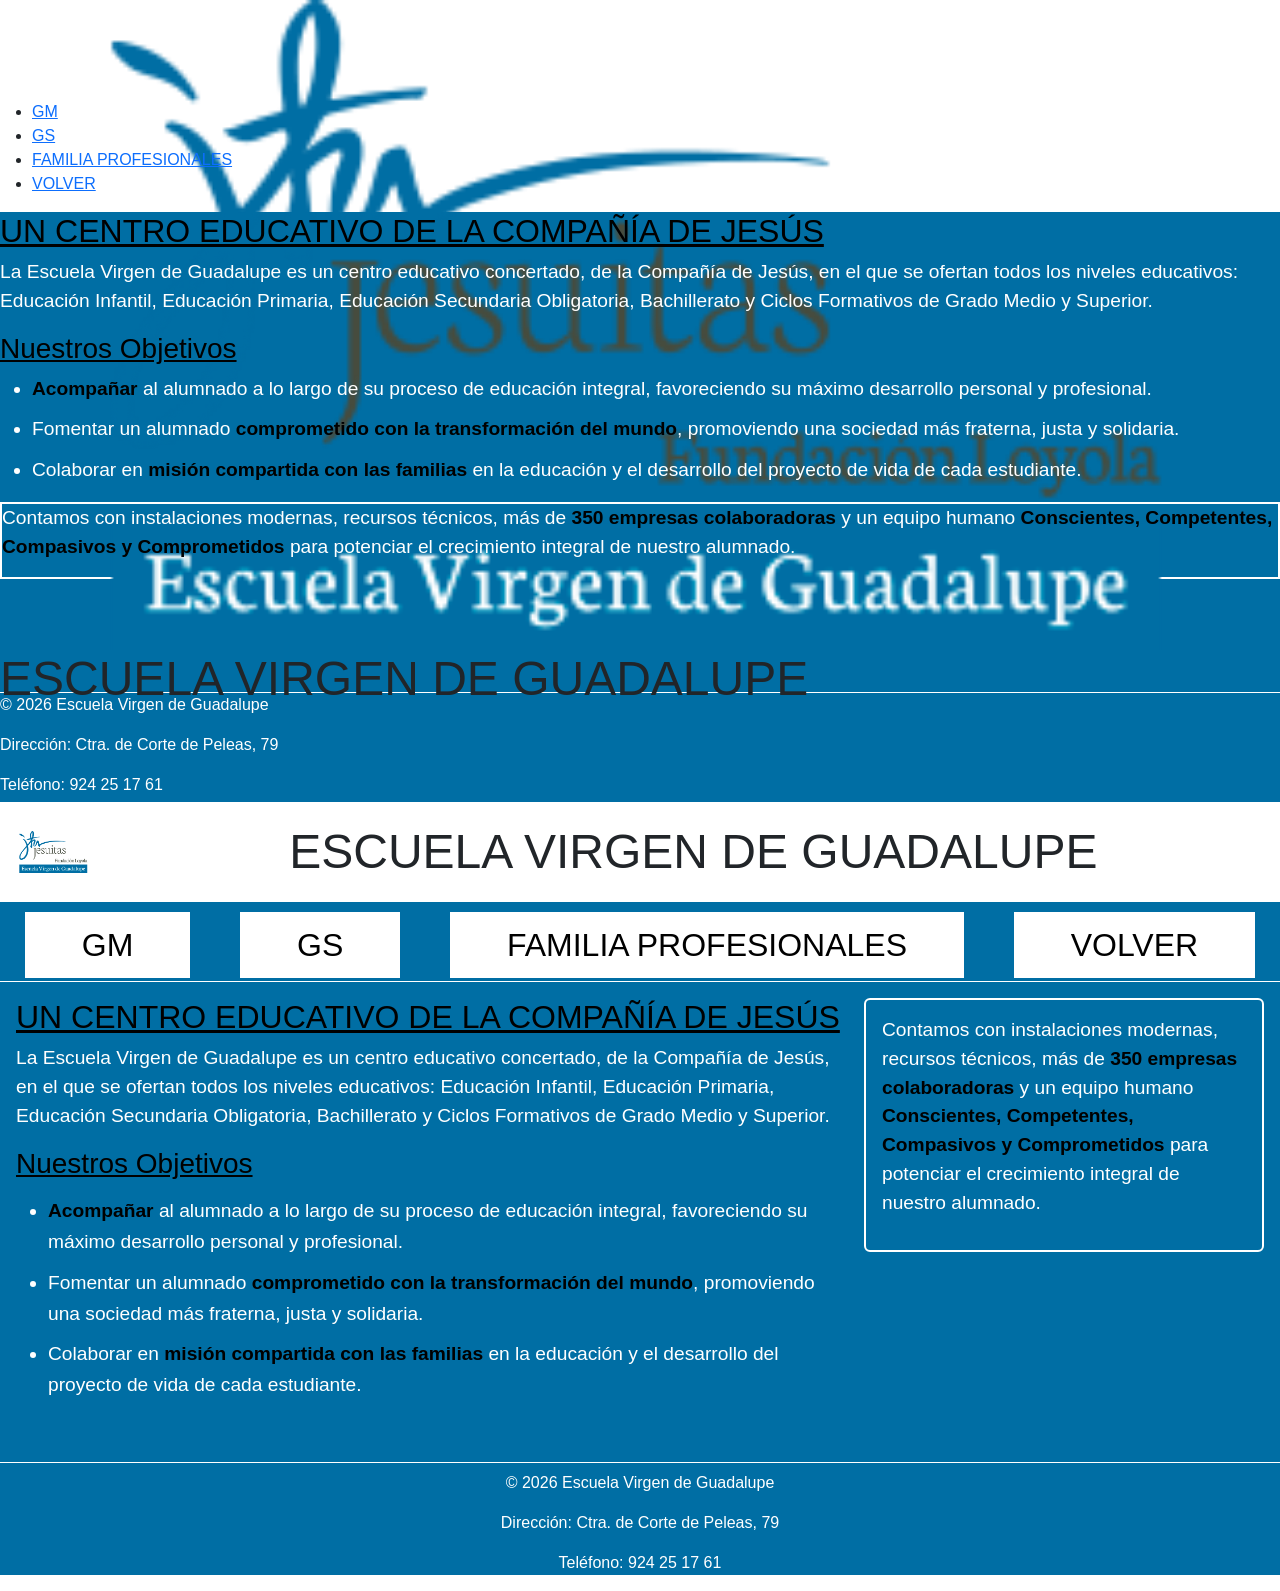
==== ciclos.html @ d66b7ac0 "h" ====
<!DOCTYPE html>
<html lang="en">
<head>
    <meta charset="UTF-8">
    <meta name="viewport" content="width=device-width, initial-scale=1.0">
    <title>COLEGIO VIRGEN DE GUADALUPE</title>
    <link rel="stylesheet" href="estilosml.css">
</head>
<body>
    <header>
        <div id="logotipo"><img src="IMAGENES/logotipo.png" alt="logotipo"></div>
        <h1>ESCUELA VIRGEN DE GUADALUPE</h1>
    </header>
    <nav>
        <ul>
            <li><a href="GM.html">GM</a></li>
            <li><a href="GS.html">GS</a></li>
            <li id="grande"><a href="FP.html">FAMILIA PROFESIONALES</a></li>
            <li id="volver"><a href="index.html">VOLVER</a></li>
        </ul>
    </nav>

    <main>   
        <div id="info">
            <section>
                <h2>UN CENTRO EDUCATIVO DE LA COMPAÑÍA DE JESÚS</h2>
                <p>La Escuela Virgen de Guadalupe es un centro educativo concertado, de la Compañía de Jesús, en el que se ofertan todos los niveles educativos: Educación Infantil, Educación Primaria, Educación Secundaria Obligatoria, Bachillerato y Ciclos Formativos de Grado Medio y Superior.</p>
                
                <h3>Nuestros Objetivos</h3>
                <ul>
                    <li><b>Acompañar</b> al alumnado a lo largo de su proceso de educación integral, favoreciendo su máximo desarrollo personal y profesional.</li>
                    <li>Fomentar un alumnado <b>comprometido con la transformación del mundo</b>, promoviendo una sociedad más fraterna, justa y solidaria.</li>
                    <li>Colaborar en <b>misión compartida con las familias</b> en la educación y el desarrollo del proyecto de vida de cada estudiante.</li>
                </ul>
            </section>

            <aside id="bloque">
                <p>Contamos con instalaciones modernas, recursos técnicos, más de <b>350 empresas colaboradoras</b> y un equipo humano <b>Conscientes, Competentes, Compasivos y Comprometidos</b> para potenciar el crecimiento integral de nuestro alumnado.</p>
            </aside>
        </div>
    </main>
    <footer>  
        <p>© 2026 Escuela Virgen de Guadalupe</p>
        <p>Dirección: Ctra. de Corte de Peleas, 79</p>
        <p>Teléfono: 924 25 17 61</p>
    </footer>
</body>
</html>


<!DOCTYPE html>
<html lang="es">
<head>
    <meta charset="UTF-8">
    <meta name="viewport" content="width=device-width, initial-scale=1.0">
    <title>COLEGIO VIRGEN DE GUADALUPE</title>
    <link href="https://cdn.jsdelivr.net/npm/bootstrap@5.3.3/dist/css/bootstrap.min.css" rel="stylesheet">
    <link rel="stylesheet" href="estilosml.css">
</head>
<body>
    <header class="container-fluid text-center">
        <div class="row align-items-center h-100">
            <div id="logotipo" class="col-1">
                <img src="IMAGENES/logotipo.png" alt="logotipo">
            </div>
            <div class="col-11">
                <h1>ESCUELA VIRGEN DE GUADALUPE</h1>
            </div>
        </div>
    </header>
    <nav class="navbar-custom">
        <ul class="nav h-100 d-flex list-unstyled m-0 p-0">
            <li class="nav-item"><a class="nav-link h-100" href="GM.html">GM</a></li>
            <li class="nav-item"><a class="nav-link h-100" href="GS.html">GS</a></li>
            <li class="nav-item" id="grande"><a class="nav-link h-100" href="FP.html">FAMILIA PROFESIONALES</a></li>
            <li class="nav-item" id="volver"><a class="nav-link h-100" href="index.html">VOLVER</a></li>
        </ul>
    </nav>
    <main class="p-3">
        <div id="info" class="row g-4">
            <section class="col-12 col-md-8">
                <h2>UN CENTRO EDUCATIVO DE LA COMPAÑÍA DE JESÚS</h2>
                <p>La Escuela Virgen de Guadalupe es un centro educativo concertado, de la Compañía de Jesús, en el que se ofertan todos los niveles educativos: Educación Infantil, Educación Primaria, Educación Secundaria Obligatoria, Bachillerato y Ciclos Formativos de Grado Medio y Superior.</p>

                <h3>Nuestros Objetivos</h3>
                <ul class="mt-3">
                    <li><b>Acompañar</b> al alumnado a lo largo de su proceso de educación integral, favoreciendo su máximo desarrollo personal y profesional.</li>
                    <li>Fomentar un alumnado <b>comprometido con la transformación del mundo</b>, promoviendo una sociedad más fraterna, justa y solidaria.</li>
                    <li>Colaborar en <b>misión compartida con las familias</b> en la educación y el desarrollo del proyecto de vida de cada estudiante.</li>
                </ul>
            </section>

            <aside class="col-12 col-md-4 align-self-start">
                <div id="bloque" class="p-3 rounded">
                    <p>Contamos con instalaciones modernas, recursos técnicos, más de <b>350 empresas colaboradoras</b> y un equipo humano <b>Conscientes, Competentes, Compasivos y Comprometidos</b> para potenciar el crecimiento integral de nuestro alumnado.</p>
                </div>
            </aside>
        </div>
    </main>
    <footer class="text-center pt-2">
        <p>© 2026 Escuela Virgen de Guadalupe</p>
        <p>Dirección: Ctra. de Corte de Peleas, 79</p>
        <p>Teléfono: 924 25 17 61</p>
    </footer>

    <script src="https://cdn.jsdelivr.net/npm/bootstrap@5.3.3/dist/js/bootstrap.bundle.min.js"></script>
</body>
</html>
---- estilosml.css ----
body {
    font-family: Verdana, Geneva, Tahoma, sans-serif;
    font-size: 16px;
    max-width: 1400px;
    margin: 0 auto;
}

header {
    height: 100px;
    margin: 0;
}

main {
    min-height: 480px;
    background-color: #006ea4;
    color: white;
    font-size: 1.2rem;
}

footer {
    border-top: 0.1px solid white;
    min-height: 110px;
    background-color: #006ea4;
    color: white;
}

#logotipo img {
    width: 100%;
    height: auto;
    display: block;
}

header h1 {
    font-size: 3rem;
    font-family: 'Franklin Gothic Medium', 'Arial Narrow', Arial, sans-serif;
    height: 100%;
    margin: 0;
}

nav.navbar-custom {
    height: 80px;
    background-color: #006ea4;
    padding: 10px 0;
    border-bottom: 0.1px solid white;
}

nav.navbar-custom ul {
    height: 100%;
}

nav.navbar-custom .nav-item {
    border: 1px solid white;
    flex-grow: 1;
    margin: 0 25px;
}

nav.navbar-custom .nav-link {
    color: black;
    display: flex;
    justify-content: center;
    align-items: center;
    height: 100%;
    font-size: 2rem;
    font-family: 'Franklin Gothic Medium', 'Arial Narrow', Arial, sans-serif;
    background-color: white;
}

nav.navbar-custom .nav-link:hover {
    background-color: aliceblue;
    transition-duration: 2s;
}

main h2, main h3 {
    color: black;
    text-decoration: underline;
}

main b {
    color: black;
}

#bloque {
    border: 2px solid white;
}

main ul {
    line-height: 1.6;
}

main li {
    margin-bottom: 10px;
}
---- estilosml.css ----
body {
    font-family: Verdana, Geneva, Tahoma, sans-serif;
    font-size: 16px;
    max-width: 1400px;
    margin: 0 auto;
}

header {
    height: 100px;
    margin: 0;
}

main {
    min-height: 480px;
    background-color: #006ea4;
    color: white;
    font-size: 1.2rem;
}

footer {
    border-top: 0.1px solid white;
    min-height: 110px;
    background-color: #006ea4;
    color: white;
}

#logotipo img {
    width: 100%;
    height: auto;
    display: block;
}

header h1 {
    font-size: 3rem;
    font-family: 'Franklin Gothic Medium', 'Arial Narrow', Arial, sans-serif;
    height: 100%;
    margin: 0;
}

nav.navbar-custom {
    height: 80px;
    background-color: #006ea4;
    padding: 10px 0;
    border-bottom: 0.1px solid white;
}

nav.navbar-custom ul {
    height: 100%;
}

nav.navbar-custom .nav-item {
    border: 1px solid white;
    flex-grow: 1;
    margin: 0 25px;
}

nav.navbar-custom .nav-link {
    color: black;
    display: flex;
    justify-content: center;
    align-items: center;
    height: 100%;
    font-size: 2rem;
    font-family: 'Franklin Gothic Medium', 'Arial Narrow', Arial, sans-serif;
    background-color: white;
}

nav.navbar-custom .nav-link:hover {
    background-color: aliceblue;
    transition-duration: 2s;
}

main h2, main h3 {
    color: black;
    text-decoration: underline;
}

main b {
    color: black;
}

#bloque {
    border: 2px solid white;
}

main ul {
    line-height: 1.6;
}

main li {
    margin-bottom: 10px;
}
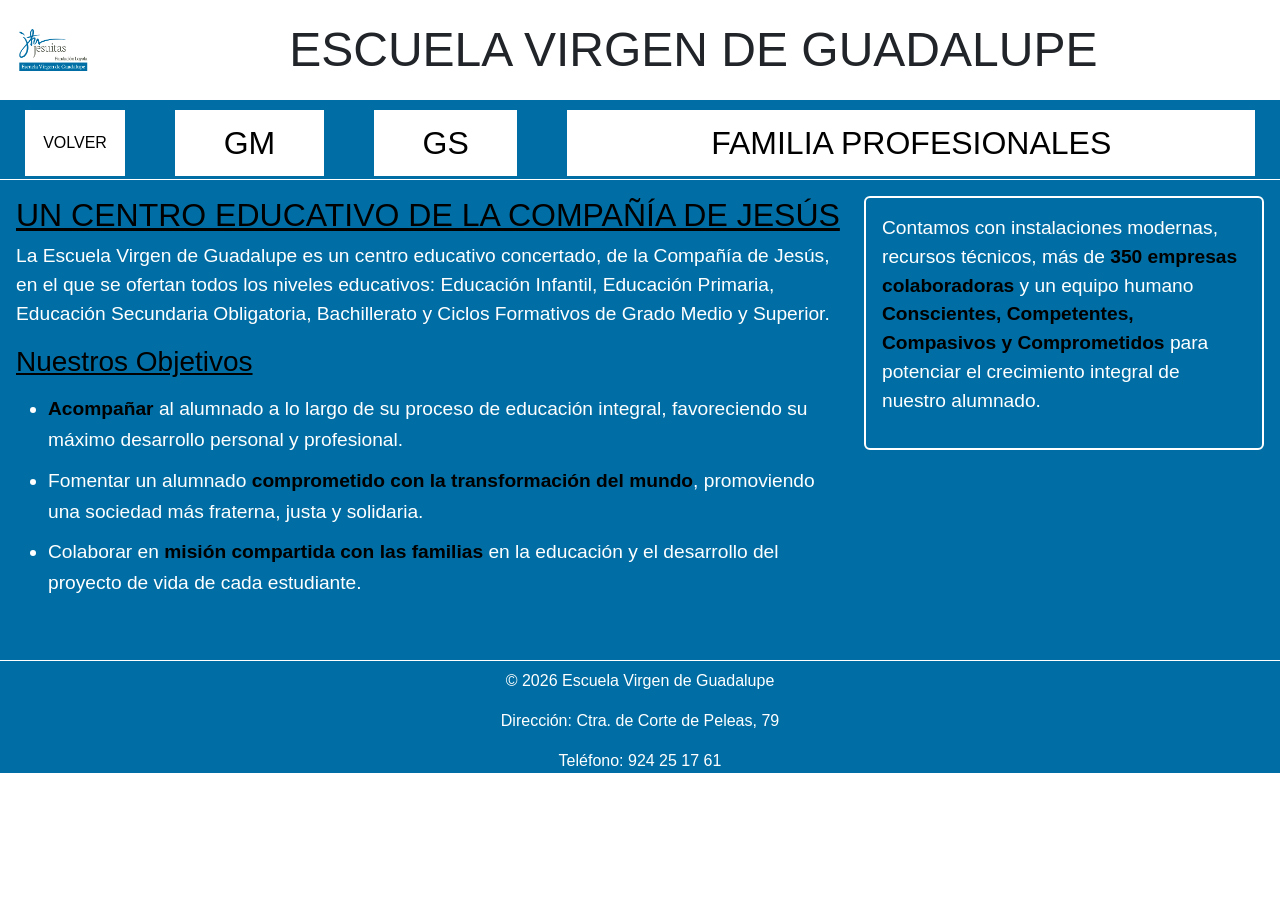
==== commit b020d2d6: "g" ====
--- a/ciclos.html
+++ b/ciclos.html
@@ -1,53 +1,3 @@
-<!DOCTYPE html>
-<html lang="en">
-<head>
-    <meta charset="UTF-8">
-    <meta name="viewport" content="width=device-width, initial-scale=1.0">
-    <title>COLEGIO VIRGEN DE GUADALUPE</title>
-    <link rel="stylesheet" href="estilosml.css">
-</head>
-<body>
-    <header>
-        <div id="logotipo"><img src="IMAGENES/logotipo.png" alt="logotipo"></div>
-        <h1>ESCUELA VIRGEN DE GUADALUPE</h1>
-    </header>
-    <nav>
-        <ul>
-            <li><a href="GM.html">GM</a></li>
-            <li><a href="GS.html">GS</a></li>
-            <li id="grande"><a href="FP.html">FAMILIA PROFESIONALES</a></li>
-            <li id="volver"><a href="index.html">VOLVER</a></li>
-        </ul>
-    </nav>
-
-    <main>   
-        <div id="info">
-            <section>
-                <h2>UN CENTRO EDUCATIVO DE LA COMPAÑÍA DE JESÚS</h2>
-                <p>La Escuela Virgen de Guadalupe es un centro educativo concertado, de la Compañía de Jesús, en el que se ofertan todos los niveles educativos: Educación Infantil, Educación Primaria, Educación Secundaria Obligatoria, Bachillerato y Ciclos Formativos de Grado Medio y Superior.</p>
-                
-                <h3>Nuestros Objetivos</h3>
-                <ul>
-                    <li><b>Acompañar</b> al alumnado a lo largo de su proceso de educación integral, favoreciendo su máximo desarrollo personal y profesional.</li>
-                    <li>Fomentar un alumnado <b>comprometido con la transformación del mundo</b>, promoviendo una sociedad más fraterna, justa y solidaria.</li>
-                    <li>Colaborar en <b>misión compartida con las familias</b> en la educación y el desarrollo del proyecto de vida de cada estudiante.</li>
-                </ul>
-            </section>
-
-            <aside id="bloque">
-                <p>Contamos con instalaciones modernas, recursos técnicos, más de <b>350 empresas colaboradoras</b> y un equipo humano <b>Conscientes, Competentes, Compasivos y Comprometidos</b> para potenciar el crecimiento integral de nuestro alumnado.</p>
-            </aside>
-        </div>
-    </main>
-    <footer>  
-        <p>© 2026 Escuela Virgen de Guadalupe</p>
-        <p>Dirección: Ctra. de Corte de Peleas, 79</p>
-        <p>Teléfono: 924 25 17 61</p>
-    </footer>
-</body>
-</html>
-
-
 <!DOCTYPE html>
 <html lang="es">
 <head>
--- a/estilosml.css
+++ b/estilosml.css
@@ -89,4 +89,23 @@
 
 main li {
     margin-bottom: 10px;
+}
+
+
+
+#grande{
+    flex-grow: 4;
+}
+
+#volver {
+    /* lo pongo primero visualmente sin cambiar el HTML */
+    order: -1;
+    /* tamaño fijo, no crece ni encoge como el resto */
+    flex: 0 0 100px;
+    margin-right: 25px;
+    background-color: white;
+}
+
+#volver a{
+    font-size: 1em;
 }
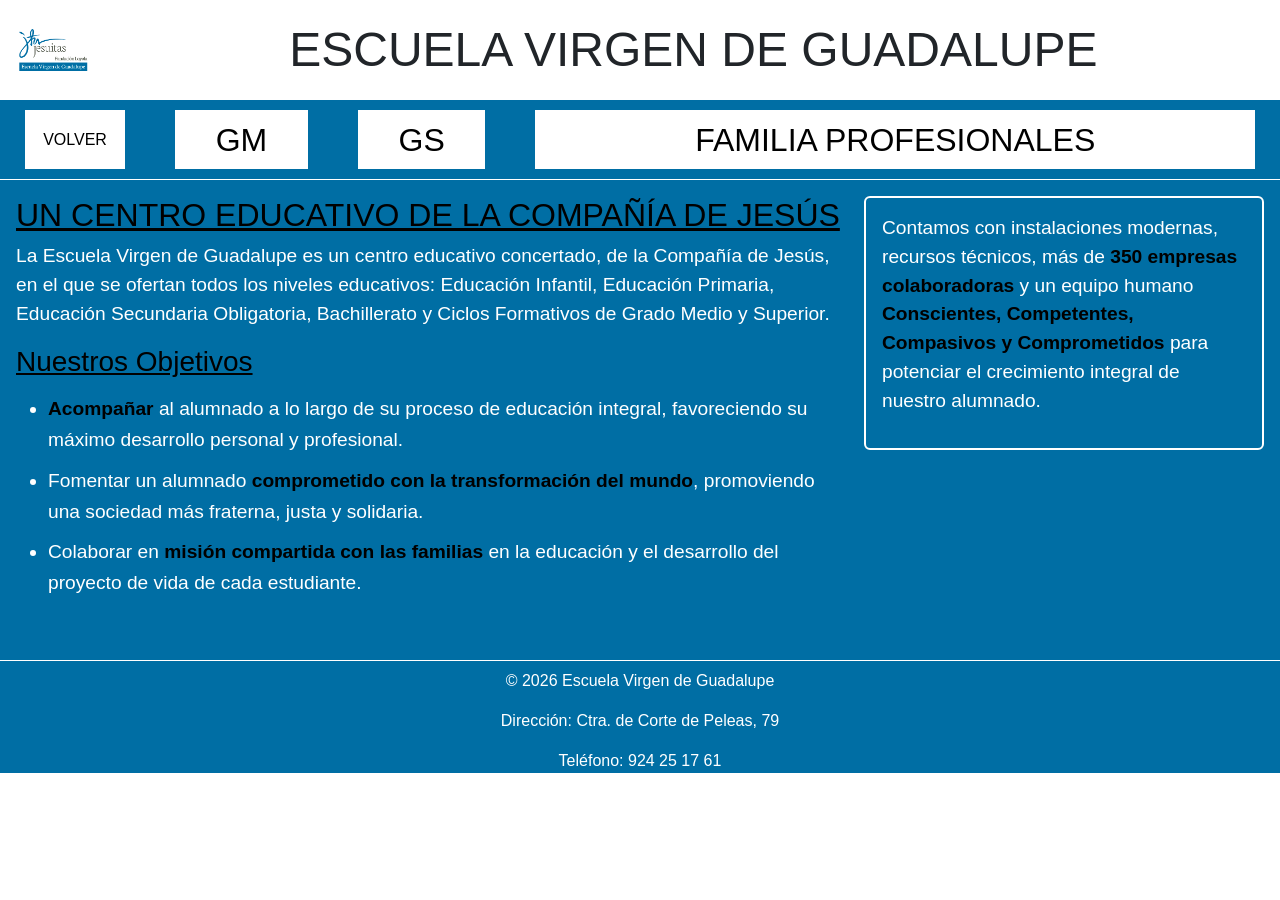
==== commit d20755ac: "g" ====
--- a/ciclos.html
+++ b/ciclos.html
@@ -19,11 +19,19 @@
         </div>
     </header>
     <nav class="navbar-custom">
-        <ul class="nav h-100 d-flex list-unstyled m-0 p-0">
-            <li class="nav-item"><a class="nav-link h-100" href="GM.html">GM</a></li>
-            <li class="nav-item"><a class="nav-link h-100" href="GS.html">GS</a></li>
-            <li class="nav-item" id="grande"><a class="nav-link h-100" href="FP.html">FAMILIA PROFESIONALES</a></li>
-            <li class="nav-item" id="volver"><a class="nav-link h-100" href="index.html">VOLVER</a></li>
+        <ul class="nav h-100 d-flex list-unstyled m-0 p-0 align-items-stretch">
+            <li class="nav-item flex-grow-1 d-flex">
+                <a class="nav-link w-100 p-0 d-flex justify-content-center align-items-center" href="GM.html">GM</a>
+            </li>
+            <li class="nav-item flex-grow-1 d-flex">
+                <a class="nav-link w-100 p-0 d-flex justify-content-center align-items-center" href="GS.html">GS</a>
+            </li>
+            <li class="nav-item d-flex" id="grande">
+                <a class="nav-link w-100 p-0 d-flex justify-content-center align-items-center" href="FP.html">FAMILIA PROFESIONALES</a>
+            </li>
+            <li class="nav-item order-first d-flex" id="volver">
+                <a class="nav-link w-100 p-0 d-flex justify-content-center align-items-center" href="index.html">VOLVER</a>
+            </li>
         </ul>
     </nav>
     <main class="p-3">
@@ -31,7 +39,6 @@
             <section class="col-12 col-md-8">
                 <h2>UN CENTRO EDUCATIVO DE LA COMPAÑÍA DE JESÚS</h2>
                 <p>La Escuela Virgen de Guadalupe es un centro educativo concertado, de la Compañía de Jesús, en el que se ofertan todos los niveles educativos: Educación Infantil, Educación Primaria, Educación Secundaria Obligatoria, Bachillerato y Ciclos Formativos de Grado Medio y Superior.</p>
-
                 <h3>Nuestros Objetivos</h3>
                 <ul class="mt-3">
                     <li><b>Acompañar</b> al alumnado a lo largo de su proceso de educación integral, favoreciendo su máximo desarrollo personal y profesional.</li>
@@ -39,7 +46,6 @@
                     <li>Colaborar en <b>misión compartida con las familias</b> en la educación y el desarrollo del proyecto de vida de cada estudiante.</li>
                 </ul>
             </section>
-
             <aside class="col-12 col-md-4 align-self-start">
                 <div id="bloque" class="p-3 rounded">
                     <p>Contamos con instalaciones modernas, recursos técnicos, más de <b>350 empresas colaboradoras</b> y un equipo humano <b>Conscientes, Competentes, Compasivos y Comprometidos</b> para potenciar el crecimiento integral de nuestro alumnado.</p>
@@ -52,7 +58,6 @@
         <p>Dirección: Ctra. de Corte de Peleas, 79</p>
         <p>Teléfono: 924 25 17 61</p>
     </footer>
-
     <script src="https://cdn.jsdelivr.net/npm/bootstrap@5.3.3/dist/js/bootstrap.bundle.min.js"></script>
 </body>
 </html>
--- a/estilosml.css
+++ b/estilosml.css
@@ -50,24 +50,16 @@
 
 nav.navbar-custom .nav-item {
     border: 1px solid white;
-    flex-grow: 1;
     margin: 0 25px;
 }
 
 nav.navbar-custom .nav-link {
     color: black;
-    display: flex;
-    justify-content: center;
-    align-items: center;
+    background-color: aliceblue;
     height: 100%;
     font-size: 2rem;
     font-family: 'Franklin Gothic Medium', 'Arial Narrow', Arial, sans-serif;
     background-color: white;
-}
-
-nav.navbar-custom .nav-link:hover {
-    background-color: aliceblue;
-    transition-duration: 2s;
 }
 
 main h2, main h3 {
@@ -91,21 +83,17 @@
     margin-bottom: 10px;
 }
 
-
-
-#grande{
+#grande {
     flex-grow: 4;
 }
 
 #volver {
-    /* lo pongo primero visualmente sin cambiar el HTML */
     order: -1;
-    /* tamaño fijo, no crece ni encoge como el resto */
     flex: 0 0 100px;
     margin-right: 25px;
     background-color: white;
 }
 
-#volver a{
+#volver a {
     font-size: 1em;
 }
